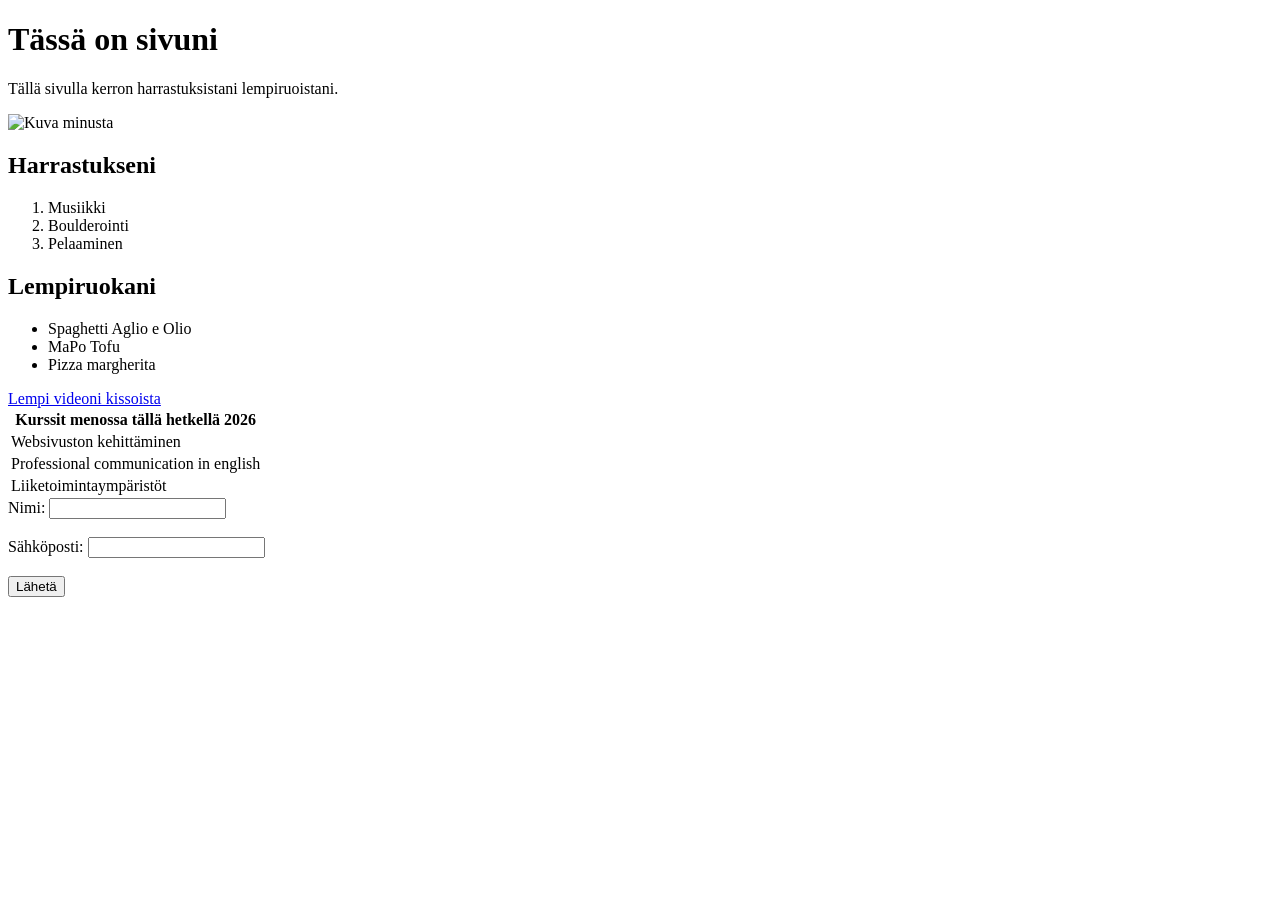
==== WS_01/index.html @ 664d01cb "Muutoksia indexiin ja kuvan lisäys" ====
<!DOCTYPE html>
<html lang="en">
<head>
    <meta charset="UTF-8">
    <meta name="viewport" content="width=device-width, initial-scale=1.0">
    <title>Eetun sivu</title>
</head>
<body>
    <h1>Tässä on sivuni</h1>
    <p>Tällä sivulla kerron harrastuksistani lempiruoistani.</p>
    <img src="/Users/eetu/Temp/Website_development_2026/WS_01/Kuva_eetu.jpg" width="300" alt="Kuva minusta">
    <h2>Harrastukseni</h2>
    <ol>
        <li>Musiikki</li>
        <li>Boulderointi</li>
        <li>Pelaaminen</li>
    </ol>
    <h2>Lempiruokani</h2>
    <ul>
        <li>Spaghetti Aglio e Olio</li>
        <li>MaPo Tofu</li>
        <li>Pizza margherita</li>
    </ul>
    <a href="https://www.youtube.com/watch?v=sppNnsF0gUk">Lempi videoni kissoista</a>
    <table>
        <tr>
            <th>Kurssit menossa tällä hetkellä 2026</th>
        </tr>
        <tr>
            <td>Websivuston kehittäminen</td>
        </tr>
        <tr>
            <td>Professional communication in english</td>
        </tr>
        <tr>
            <td>Liiketoimintaympäristöt</td>
        </tr>
    </table>
    <form>
        <label for="name">Nimi:</label>
        <input type="text" id="name" name="name"><br><br>
        <label for="email">Sähköposti:</label>
        <input type="email" id="email" name="email"><br><br>
        <input type="submit" value="Lähetä">
    </form>
</body>
</html>
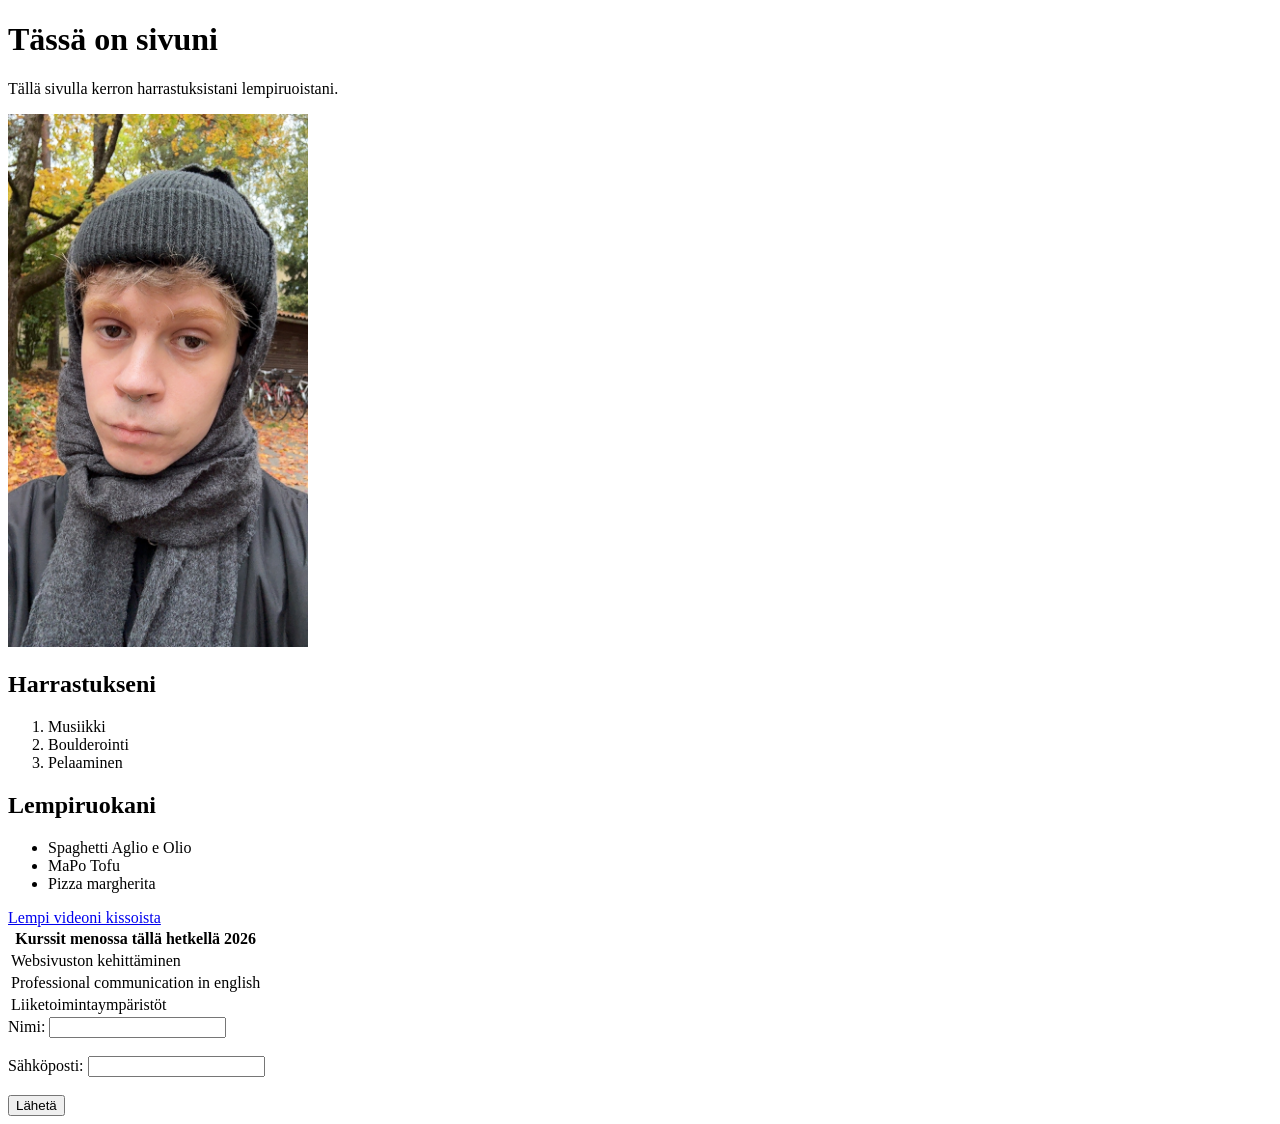
==== commit 07868cb1: "Palautettu kuva linkki paikalliseksi tiedostoksi" ====
--- a/WS_01/index.html
+++ b/WS_01/index.html
@@ -8,7 +8,7 @@
 <body>
     <h1>Tässä on sivuni</h1>
     <p>Tällä sivulla kerron harrastuksistani lempiruoistani.</p>
-    <img src="/Users/eetu/Temp/Website_development_2026/WS_01/Kuva_eetu.jpg" width="300" alt="Kuva minusta">
+    <img src="Kuva_eetu.jpg" width="300" alt="Kuva minusta">
     <h2>Harrastukseni</h2>
     <ol>
         <li>Musiikki</li>
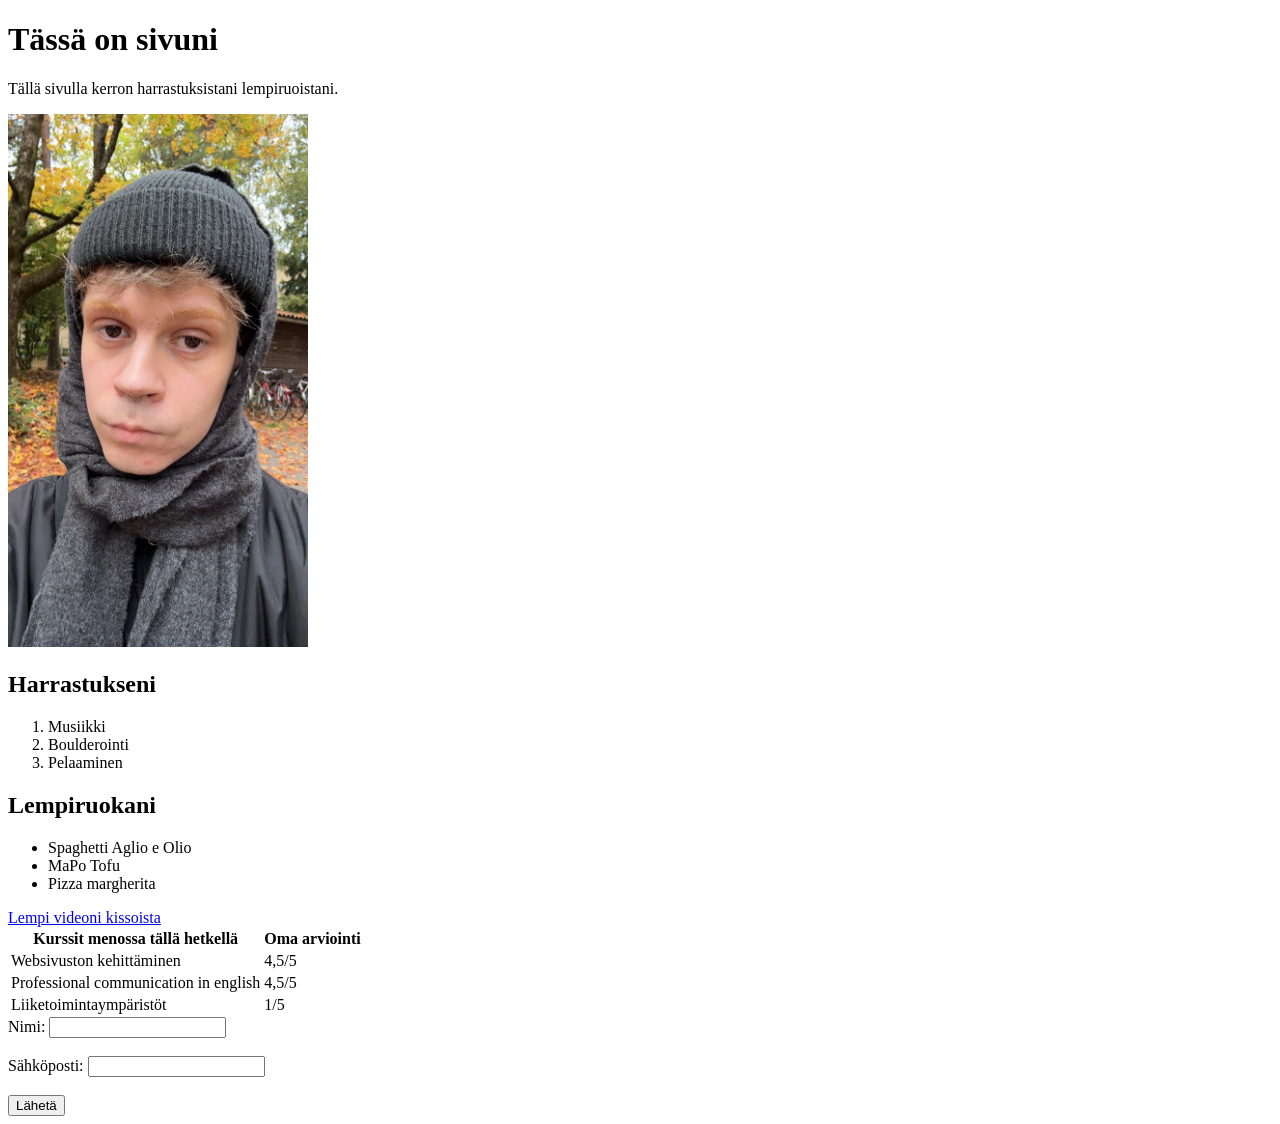
==== commit d7bf5827: "Updated course table headings and added evaluation scores" ====
--- a/WS_01/index.html
+++ b/WS_01/index.html
@@ -24,16 +24,20 @@
     <a href="https://www.youtube.com/watch?v=sppNnsF0gUk">Lempi videoni kissoista</a>
     <table>
         <tr>
-            <th>Kurssit menossa tällä hetkellä 2026</th>
+            <th>Kurssit menossa tällä hetkellä</th>
+            <th>Oma arviointi</th>
         </tr>
         <tr>
             <td>Websivuston kehittäminen</td>
+            <td>4,5/5</td>
         </tr>
         <tr>
             <td>Professional communication in english</td>
+            <td>4,5/5</td>
         </tr>
         <tr>
             <td>Liiketoimintaympäristöt</td>
+            <td>1/5</td>
         </tr>
     </table>
     <form>
